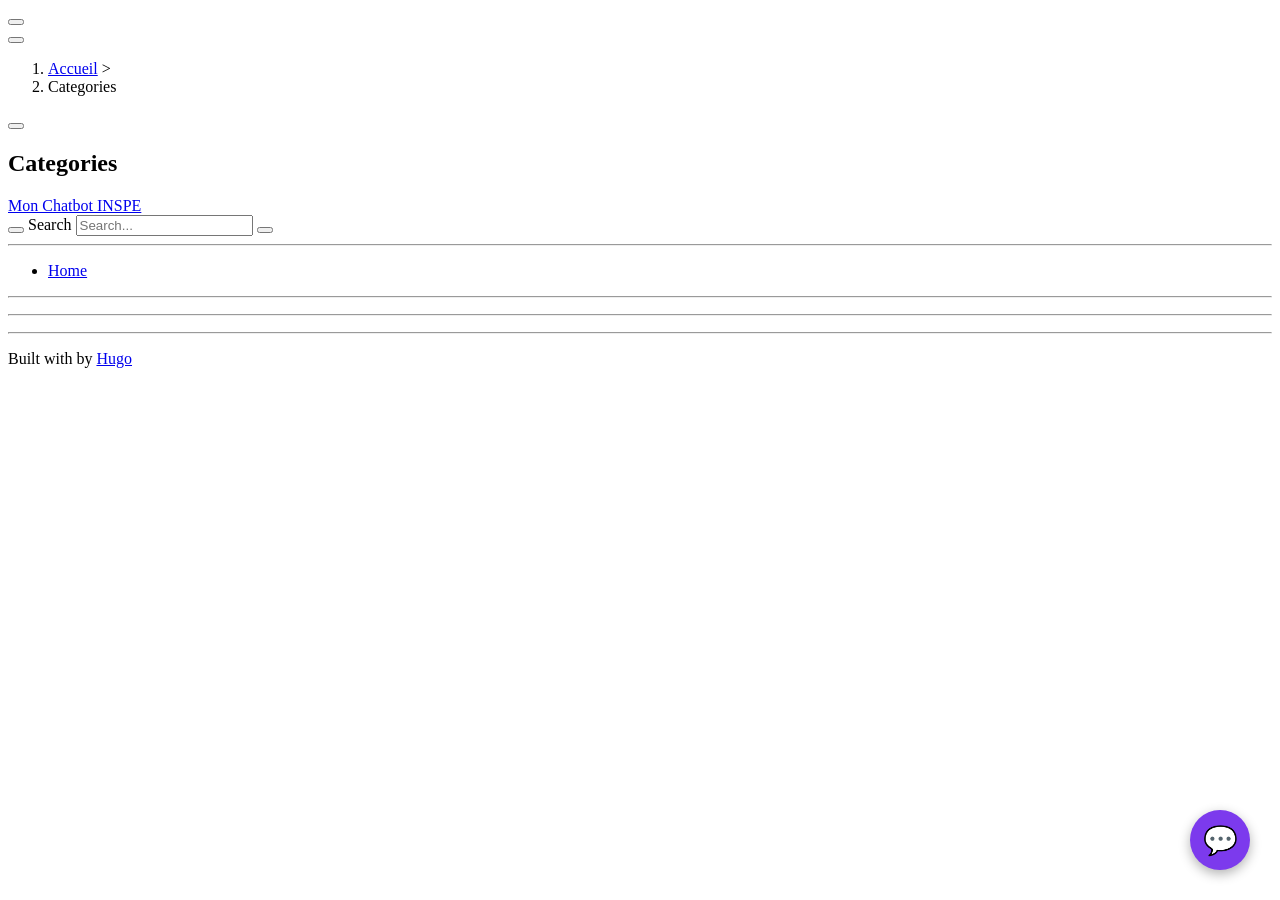
==== public/categories/index.html @ 09937f59 "premier commit" ====
<!DOCTYPE html>
<html id="R-html" lang="fr-fr" dir="ltr" itemscope itemtype="http://schema.org/Article" data-r-output-format="html">
  <head><script src="/livereload.js?mindelay=10&amp;v=2&amp;port=1313&amp;path=livereload" data-no-instant defer></script>
    <meta charset="utf-8">
    <meta name="viewport" content="height=device-height, width=device-width, initial-scale=1.0, minimum-scale=1.0">
    <meta name="generator" content="Hugo 0.157.0">
    <meta name="generator" content="Relearn 9.0.3+36307e4ed23582638ab689240ac7b427217803ee">
    <meta name="description" content="">
    <meta name="author" content="">
    <meta name="twitter:card" content="summary">
    <meta name="twitter:title" content="Categories :: Mon Chatbot INSPE">
    <meta property="og:url" content="http://localhost:1313/categories/index.html">
    <meta property="og:site_name" content="Mon Chatbot INSPE">
    <meta property="og:title" content="Categories :: Mon Chatbot INSPE">
    <meta property="og:locale" content="fr_fr">
    <meta property="og:type" content="website">
    <meta itemprop="name" content="Categories :: Mon Chatbot INSPE">
    <title>Categories :: Mon Chatbot INSPE</title>
    <link href="/categories/index.xml" rel="alternate" type="application/rss+xml" title="Categories :: Mon Chatbot INSPE">
    <link href="/css/auto-complete/auto-complete.min.css?1775208821" rel="stylesheet">
    <script src="/js/auto-complete/auto-complete.min.js?1775208821" defer></script>
    <script src="/js/search-lunr.js?1775208821" defer></script>
    <script src="/js/search.js?1775208821" defer></script>
    <script>
      window.relearn = window.relearn || {};
      window.relearn.index_js_url="/searchindex.en.js?1775208821";
    </script>
    <script src="/js/lunr/lunr.min.js?1775208821" defer></script>
    <script src="/js/lunr/lunr.stemmer.support.min.js?1775208821" defer></script>
    <script src="/js/lunr/lunr.multi.min.js?1775208821" defer></script>
    <script src="/js/lunr/lunr.fr.min.js?1775208821" defer></script>
    <script>
      window.relearn = window.relearn || {};
      window.relearn.contentLangs=['fr'];
    </script>
    <link href="/fonts/fontawesome/css/all.min.css?1775208821" rel="stylesheet" media="print" onload="this.media='all';this.onload=null;"><noscript><link href="/fonts/fontawesome/css/all.min.css?1775208821" rel="stylesheet"></noscript>
    <link href="/css/perfect-scrollbar/perfect-scrollbar.min.css?1775208821" rel="stylesheet">
    <link href="/css/theme.css?1775208821" rel="stylesheet">
    <link href="/css/format-html.css?1775208821" rel="stylesheet" id="R-format-style">
    <script>
      window.relearn = window.relearn || {};
      // configuration
      window.relearn.min = ``;
      window.relearn.path='\/categories\/index.html';
      window.relearn.relBasePath='..';
      window.relearn.relBaseUri='..';
      window.relearn.absBaseUri='http:\/\/localhost:1313';
      window.relearn.disableInlineCopyToClipboard=false;
      window.relearn.enableBlockCodeWrap=true;
      // translations
      window.T_Copy_to_clipboard = `Copy text to clipboard`;
      window.T_Copied_to_clipboard = `Text copied to clipboard!`;
      window.T_Link_copied_to_clipboard = `Link copied to clipboard!`;
      window.T_Reset_view = `Reset view`;
      window.T_View_reset = `View reset!`;
      window.T_No_results_found = `No results found for "{0}"`;
      window.T_N_results_found = `{1} results found for "{0}"`;
      window.T_Browser_unsupported_feature = `This browser doesn't support this feature`;
      // variant stuff
      window.relearn.themevariants = [ 'relearn-light' ];
      window.relearn.customvariantprefix = "my-custom-";
      window.relearn.changeVariant = function(variant) {
        var oldVariant = document.documentElement.dataset.rThemeVariant;
        window.localStorage.setItem(window.relearn.absBaseUri + "/variant", variant);
        document.documentElement.dataset.rThemeVariant = variant;
        if (oldVariant != variant) {
          document.dispatchEvent( new CustomEvent('themeVariantLoaded', { detail: { variant, oldVariant } }) );
          window.relearn.markVariant();
        }
      }
      window.relearn.markVariant = function() {
        var variant = window.localStorage.getItem(window.relearn.absBaseUri + "/variant");
        document.querySelectorAll(".R-variantswitcher select").forEach((select) => {select.value = variant;});
      }
      window.relearn.initVariant = function() {
        var variant = window.localStorage.getItem(window.relearn.absBaseUri + "/variant") ?? "";
        if( !variant ||
            (!variant.startsWith(window.relearn.customvariantprefix) && !window.relearn.themevariants.includes(variant)) ||
            (variant.startsWith(window.relearn.customvariantprefix) && !window.localStorage.getItem(window.relearn.absBaseUri + "/variantstylesheet-" + variant)) ){
          variant = window.relearn.themevariants[0];
          window.localStorage.setItem(window.relearn.absBaseUri + "/variant", variant);
        }
        document.documentElement.dataset.rThemeVariant = variant;
      }
      window.relearn.initVariant();
      window.relearn.markVariant();
    </script>
  </head>
  <body class="mobile-support html" data-origin="/categories/index.html">
    <div id="R-body" class="default-animation">
      <div id="R-body-overlay"></div>
      <nav id="R-topbar" class="default-animation">
        <div class="topbar-wrapper default-animation">
          <div class="topbar-sidebar-divider default-animation"></div>
          <div class="topbar-area topbar-area-start" data-area="start">
            <div class="topbar-button topbar-button-sidebar default-animation" data-content-empty="disable" data-width-s="show" data-width-m="hide" data-width-l="hide">
<span class="btn cstyle button link noborder notitle interactive"><button onclick="toggleNav()" type="button" title="Menu (CTRL&#43;ALT&#43;n)"><i class="fa-fw fas fa-bars"></i></button></span>
            </div>
            <div class="topbar-button topbar-button-toc default-animation" data-content-empty="hide" data-width-s="show" data-width-m="show" data-width-l="show">
<span class="btn cstyle button link noborder notitle interactive"><button onclick="toggleTopbarFlyout(this)" type="button" title="Table of Contents (CTRL&#43;ALT&#43;t)"><i class="fa-fw fas fa-table-list"></i></button></span>
              <div class="topbar-content">
                <div class="topbar-content-wrapper"> 
                </div>
              </div>
            </div>
          </div>
          <ol class="topbar-breadcrumbs breadcrumbs highlightable" itemscope itemtype="http://schema.org/BreadcrumbList"><li itemscope itemtype="https://schema.org/ListItem" itemprop="itemListElement" class=""><a itemprop="item" href="/index.html"><span itemprop="name">Accueil</span></a><meta itemprop="position" content="1">&nbsp;>&nbsp;</li><li itemscope itemtype="https://schema.org/ListItem" itemprop="itemListElement" class=""><span itemprop="name">Categories</span><meta itemprop="position" content="2"></li>
          </ol>
          <div class="topbar-area topbar-area-end" data-area="end">
            <div class="topbar-button topbar-button-prev default-animation" data-content-empty="disable" data-width-s="show" data-width-m="show" data-width-l="show">
<span class="btn cstyle button link noborder notitle interactive"><a href="/index.html" title="Accueil (🡐)"><i class="fa-fw fas fa-chevron-left"></i></a></span>
            </div>
            <div class="topbar-button topbar-button-next default-animation" data-content-empty="disable" data-width-s="show" data-width-m="show" data-width-l="show">
<span class="btn cstyle button link noborder notitle"><span><i class="fa-fw fas fa-chevron-right"></i></span></span>
            </div>
            <div class="topbar-button topbar-button-more default-animation" data-content-empty="hide" data-width-s="show" data-width-m="show" data-width-l="show">
<span class="btn cstyle button link noborder notitle interactive"><button onclick="toggleTopbarFlyout(this)" type="button" title="More"><i class="fa-fw fas fa-ellipsis-v"></i></button></span>
              <div class="topbar-content">
                <div class="topbar-content-wrapper">
                  <div class="topbar-area topbar-area-more" data-area="more">
                  </div>
                </div>
              </div>
            </div>
          </div>
        </div>
      </nav>
      <div id="R-main-overlay"></div>
      <main id="R-body-inner" class="highlightable categories" tabindex="-1">
        <div class="flex-block-wrapper">
<article>
  <header class="headline">
  </header>
<h1 id="categories">Categories</h1>


  <footer class="footline">
  </footer>
</article>
        </div>
      </main>
    </div>
    <aside id="R-sidebar" class="default-animation">
      <div id="R-header-topbar" class="default-animation"></div>
      <div id="R-header-wrapper" class="default-animation">
        <a id="R-logo" class="R-default direction-row" href="/index.html">
          <span class="logo-title default-animation">Mon Chatbot INSPE</span>
        </a>
        <search><form action="/search/index.html" method="get">
          <div class="searchbox default-animation">
            <button class="search-detail" type="submit" title="Search (CTRL+ALT+f)"><i class="fas fa-fw fa-search"></i></button>
            <label class="a11y-only" for="R-search-by">Search</label>
            <input data-search-input id="R-search-by" name="search-by" class="search-by" type="search" placeholder="Search...">
            <button class="search-clear" type="button" data-search-clear="" title="Clear search"><i class="fas fa-fw fa-times" title="Clear search"></i></button>
          </div>
        </form></search>
      </div>
      <div id="R-homelinks" class="default-animation homelinks">
        <div class="R-menu-divider default-animation">
          <hr class="padding default-animation">
        </div>
        <div class="R-sidebarmenu R-shortcutmenu-homelinks default-animation">
          <ul class="space collapsible-menu">
            <li class="" data-nav-id="/index.html"><a class="padding" href="/index.html"><i class="fa-fw fas fa-home"></i> Home</a></li>
          </ul>
        </div>
        <div class="R-menu-divider default-animation">
          <hr class="padding default-animation">
        </div>
        <div class="R-sidebarmenu R-shortcutmenu-headercontrols default-animation">
          <ul class="">
          </ul>
        </div>
        <div class="R-menu-divider default-animation">
          <hr class="padding default-animation">
        </div>
      </div>
      <div id="R-content-wrapper" class="highlightable">
        <div class="R-sidebarmenu R-shortcutmenu-main default-animation">
          <ul class="enlarge morespace collapsible-menu">
          </ul>
        </div>
        <div class="R-sidebarmenu R-shortcutmenu-shortcuts default-animation">
          <ul class="space collapsible-menu">
          </ul>
        </div>
        <div id="R-footer-margin" class="default-animation"></div>
        <div class="R-menu-divider default-animation">
          <hr class="padding default-animation">
        </div>
        <div class="R-sidebarmenu R-shortcutmenu-footercontrols default-animation">
          <ul class="">
          </ul>
        </div>
<div id="R-footer" class="default-animation"><p>Built with <a href="https://github.com/McShelby/hugo-theme-relearn" title="love"><i class="fas fa-heart"></i></a> by <a href="https://gohugo.io/">Hugo</a></p></div>
      </div>
    </aside>
    <script src="/js/perfect-scrollbar/perfect-scrollbar.min.js?1775208821" defer></script>
    <script src="/js/theme.js?1775208821" defer></script>
<style>
  #chat-bubble {
    position: fixed;
    bottom: 30px;
    right: 30px;
    z-index: 9999;
  }
  #chat-bubble button {
    width: 60px;
    height: 60px;
    border-radius: 50%;
    background-color: #7C3AED;
    border: none;
    cursor: pointer;
    box-shadow: 0 4px 12px rgba(0,0,0,0.3);
    font-size: 28px;
  }
  #chat-container {
    display: none;
    position: fixed;
    bottom: 100px;
    right: 30px;
    width: 400px;
    height: 600px;
    border: 2px solid #7C3AED;
    border-radius: 12px;
    box-shadow: 0 8px 24px rgba(0,0,0,0.3);
    z-index: 9999;
    overflow: hidden;
    background-color: white;
  }
  #chat-frame {
    width: 100%;
    height: 100%;
    border: none;
  }
</style>

<div id="chat-bubble">
  <button onclick="toggleChat()">💬</button>
</div>

<div id="chat-container">
  <iframe id="chat-frame" src="http://127.0.0.1:3000"></iframe>
</div>

<script>
  function toggleChat() {
    var container = document.getElementById('chat-container');
    container.style.display = container.style.display === 'none' ? 'block' : 'none';
  }
</script>
    <div id="toast-container" role="status" aria-live="polite" aria-atomic="false"></div>
  </body>
</html>
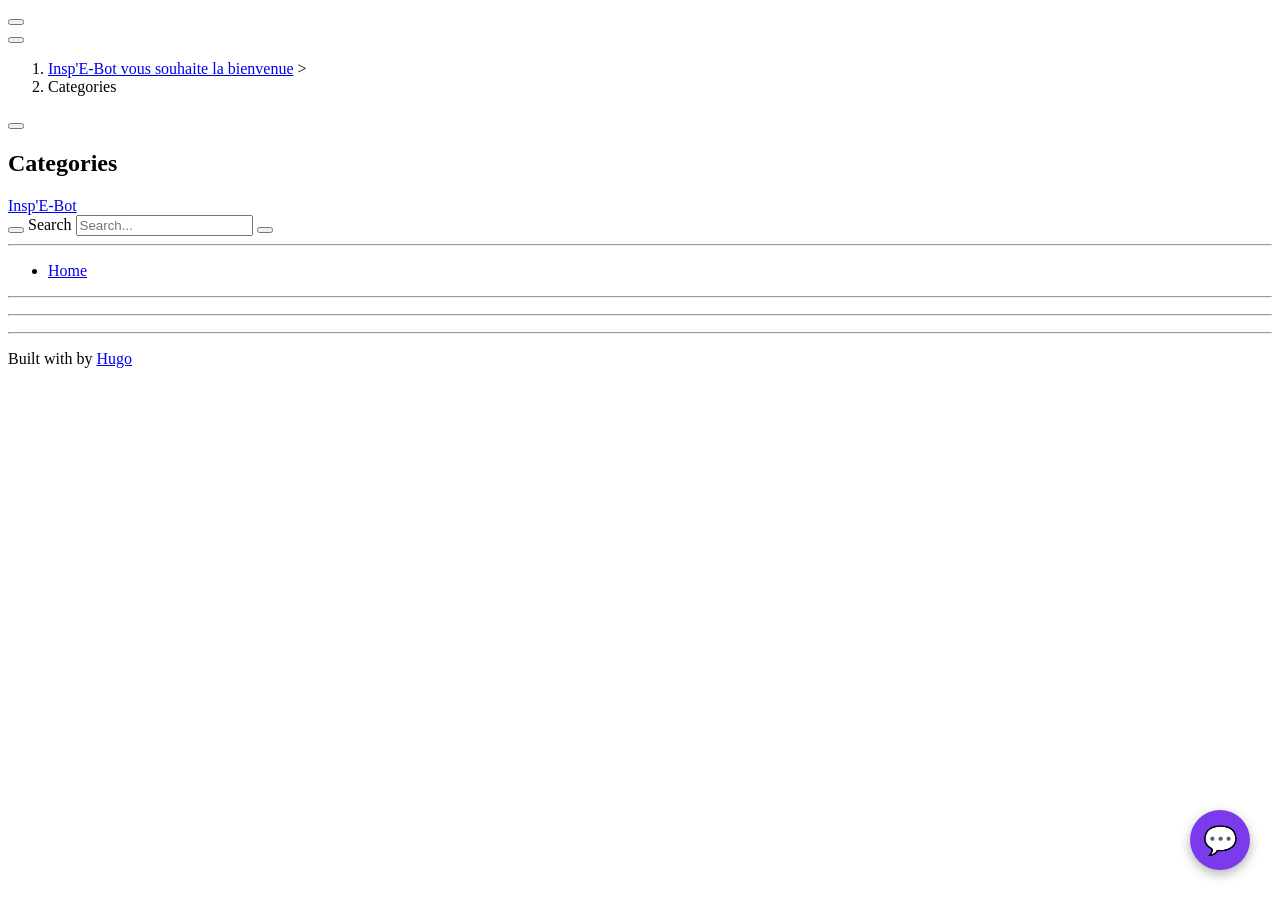
==== commit a2f7a47a: "mise a jour titre menu" ====
--- a/public/categories/index.html
+++ b/public/categories/index.html
@@ -8,35 +8,35 @@
     <meta name="description" content="">
     <meta name="author" content="">
     <meta name="twitter:card" content="summary">
-    <meta name="twitter:title" content="Categories :: Mon Chatbot INSPE">
+    <meta name="twitter:title" content="Categories :: Insp&#39;E-Bot">
     <meta property="og:url" content="http://localhost:1313/categories/index.html">
-    <meta property="og:site_name" content="Mon Chatbot INSPE">
-    <meta property="og:title" content="Categories :: Mon Chatbot INSPE">
+    <meta property="og:site_name" content="Insp&#39;E-Bot">
+    <meta property="og:title" content="Categories :: Insp&#39;E-Bot">
     <meta property="og:locale" content="fr_fr">
     <meta property="og:type" content="website">
-    <meta itemprop="name" content="Categories :: Mon Chatbot INSPE">
-    <title>Categories :: Mon Chatbot INSPE</title>
-    <link href="/categories/index.xml" rel="alternate" type="application/rss+xml" title="Categories :: Mon Chatbot INSPE">
-    <link href="/css/auto-complete/auto-complete.min.css?1775208821" rel="stylesheet">
-    <script src="/js/auto-complete/auto-complete.min.js?1775208821" defer></script>
-    <script src="/js/search-lunr.js?1775208821" defer></script>
-    <script src="/js/search.js?1775208821" defer></script>
+    <meta itemprop="name" content="Categories :: Insp&#39;E-Bot">
+    <title>Categories :: Insp&#39;E-Bot</title>
+    <link href="/categories/index.xml" rel="alternate" type="application/rss+xml" title="Categories :: Insp&#39;E-Bot">
+    <link href="/css/auto-complete/auto-complete.min.css?1775721516" rel="stylesheet">
+    <script src="/js/auto-complete/auto-complete.min.js?1775721516" defer></script>
+    <script src="/js/search-lunr.js?1775721516" defer></script>
+    <script src="/js/search.js?1775721516" defer></script>
     <script>
       window.relearn = window.relearn || {};
-      window.relearn.index_js_url="/searchindex.en.js?1775208821";
+      window.relearn.index_js_url="/searchindex.en.js?1775721516";
     </script>
-    <script src="/js/lunr/lunr.min.js?1775208821" defer></script>
-    <script src="/js/lunr/lunr.stemmer.support.min.js?1775208821" defer></script>
-    <script src="/js/lunr/lunr.multi.min.js?1775208821" defer></script>
-    <script src="/js/lunr/lunr.fr.min.js?1775208821" defer></script>
+    <script src="/js/lunr/lunr.min.js?1775721516" defer></script>
+    <script src="/js/lunr/lunr.stemmer.support.min.js?1775721516" defer></script>
+    <script src="/js/lunr/lunr.multi.min.js?1775721516" defer></script>
+    <script src="/js/lunr/lunr.fr.min.js?1775721516" defer></script>
     <script>
       window.relearn = window.relearn || {};
       window.relearn.contentLangs=['fr'];
     </script>
-    <link href="/fonts/fontawesome/css/all.min.css?1775208821" rel="stylesheet" media="print" onload="this.media='all';this.onload=null;"><noscript><link href="/fonts/fontawesome/css/all.min.css?1775208821" rel="stylesheet"></noscript>
-    <link href="/css/perfect-scrollbar/perfect-scrollbar.min.css?1775208821" rel="stylesheet">
-    <link href="/css/theme.css?1775208821" rel="stylesheet">
-    <link href="/css/format-html.css?1775208821" rel="stylesheet" id="R-format-style">
+    <link href="/fonts/fontawesome/css/all.min.css?1775721516" rel="stylesheet" media="print" onload="this.media='all';this.onload=null;"><noscript><link href="/fonts/fontawesome/css/all.min.css?1775721516" rel="stylesheet"></noscript>
+    <link href="/css/perfect-scrollbar/perfect-scrollbar.min.css?1775721516" rel="stylesheet">
+    <link href="/css/theme.css?1775721516" rel="stylesheet">
+    <link href="/css/format-html.css?1775721516" rel="stylesheet" id="R-format-style">
     <script>
       window.relearn = window.relearn || {};
       // configuration
@@ -104,11 +104,11 @@
               </div>
             </div>
           </div>
-          <ol class="topbar-breadcrumbs breadcrumbs highlightable" itemscope itemtype="http://schema.org/BreadcrumbList"><li itemscope itemtype="https://schema.org/ListItem" itemprop="itemListElement" class=""><a itemprop="item" href="/index.html"><span itemprop="name">Accueil</span></a><meta itemprop="position" content="1">&nbsp;>&nbsp;</li><li itemscope itemtype="https://schema.org/ListItem" itemprop="itemListElement" class=""><span itemprop="name">Categories</span><meta itemprop="position" content="2"></li>
+          <ol class="topbar-breadcrumbs breadcrumbs highlightable" itemscope itemtype="http://schema.org/BreadcrumbList"><li itemscope itemtype="https://schema.org/ListItem" itemprop="itemListElement" class=""><a itemprop="item" href="/index.html"><span itemprop="name">Insp&#39;E-Bot vous souhaite la bienvenue</span></a><meta itemprop="position" content="1">&nbsp;>&nbsp;</li><li itemscope itemtype="https://schema.org/ListItem" itemprop="itemListElement" class=""><span itemprop="name">Categories</span><meta itemprop="position" content="2"></li>
           </ol>
           <div class="topbar-area topbar-area-end" data-area="end">
             <div class="topbar-button topbar-button-prev default-animation" data-content-empty="disable" data-width-s="show" data-width-m="show" data-width-l="show">
-<span class="btn cstyle button link noborder notitle interactive"><a href="/index.html" title="Accueil (🡐)"><i class="fa-fw fas fa-chevron-left"></i></a></span>
+<span class="btn cstyle button link noborder notitle interactive"><a href="/index.html" title="Insp'E-Bot vous souhaite la bienvenue (🡐)"><i class="fa-fw fas fa-chevron-left"></i></a></span>
             </div>
             <div class="topbar-button topbar-button-next default-animation" data-content-empty="disable" data-width-s="show" data-width-m="show" data-width-l="show">
 <span class="btn cstyle button link noborder notitle"><span><i class="fa-fw fas fa-chevron-right"></i></span></span>
@@ -144,7 +144,7 @@
       <div id="R-header-topbar" class="default-animation"></div>
       <div id="R-header-wrapper" class="default-animation">
         <a id="R-logo" class="R-default direction-row" href="/index.html">
-          <span class="logo-title default-animation">Mon Chatbot INSPE</span>
+          <span class="logo-title default-animation">Insp&#39;E-Bot</span>
         </a>
         <search><form action="/search/index.html" method="get">
           <div class="searchbox default-animation">
@@ -195,8 +195,8 @@
 <div id="R-footer" class="default-animation"><p>Built with <a href="https://github.com/McShelby/hugo-theme-relearn" title="love"><i class="fas fa-heart"></i></a> by <a href="https://gohugo.io/">Hugo</a></p></div>
       </div>
     </aside>
-    <script src="/js/perfect-scrollbar/perfect-scrollbar.min.js?1775208821" defer></script>
-    <script src="/js/theme.js?1775208821" defer></script>
+    <script src="/js/perfect-scrollbar/perfect-scrollbar.min.js?1775721516" defer></script>
+    <script src="/js/theme.js?1775721516" defer></script>
 <style>
   #chat-bubble {
     position: fixed;
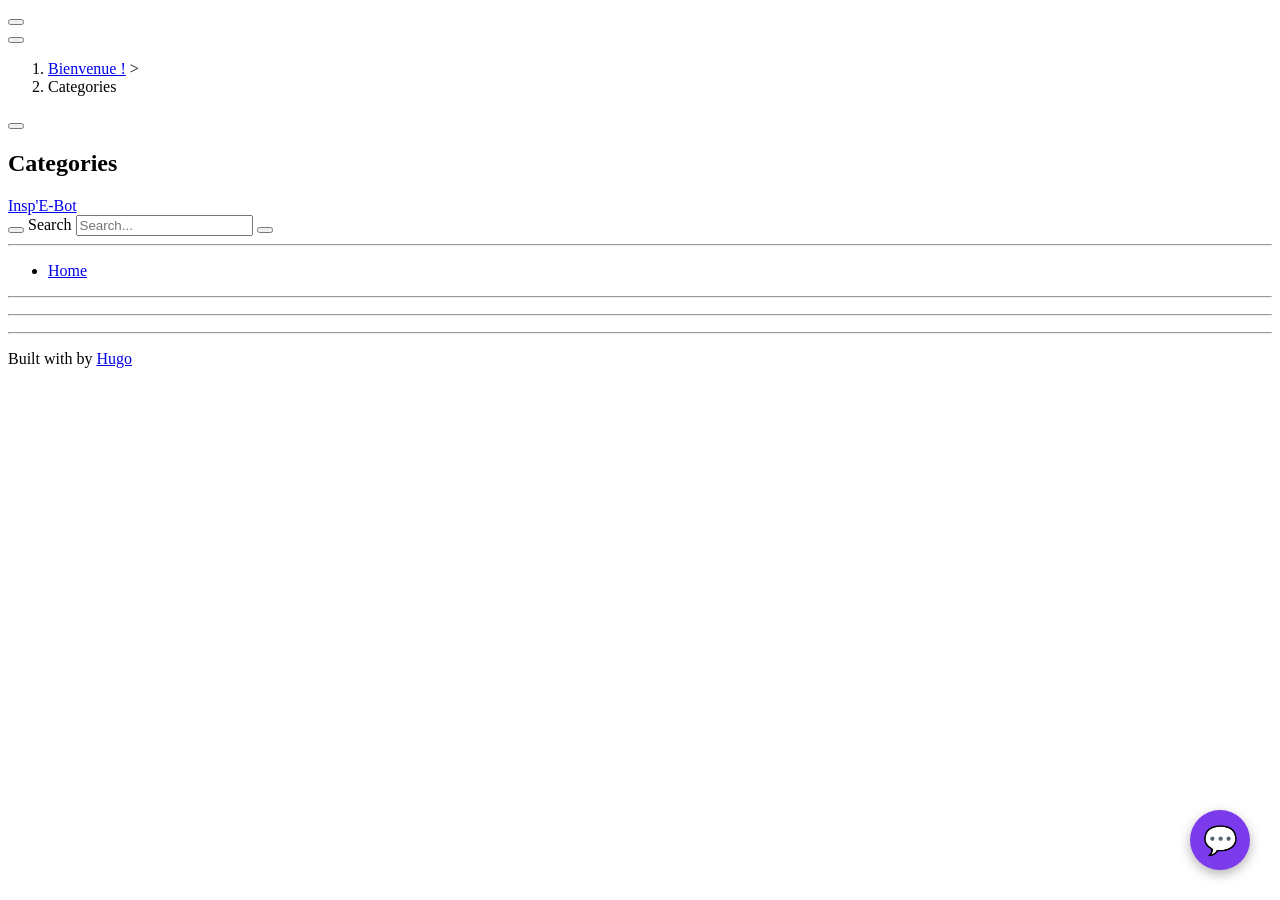
==== commit 2b506e9e: "ajout couleurs INSPE" ====
--- a/public/categories/index.html
+++ b/public/categories/index.html
@@ -17,26 +17,26 @@
     <meta itemprop="name" content="Categories :: Insp&#39;E-Bot">
     <title>Categories :: Insp&#39;E-Bot</title>
     <link href="/categories/index.xml" rel="alternate" type="application/rss+xml" title="Categories :: Insp&#39;E-Bot">
-    <link href="/css/auto-complete/auto-complete.min.css?1775721516" rel="stylesheet">
-    <script src="/js/auto-complete/auto-complete.min.js?1775721516" defer></script>
-    <script src="/js/search-lunr.js?1775721516" defer></script>
-    <script src="/js/search.js?1775721516" defer></script>
+    <link href="/css/auto-complete/auto-complete.min.css?1775743345" rel="stylesheet">
+    <script src="/js/auto-complete/auto-complete.min.js?1775743345" defer></script>
+    <script src="/js/search-lunr.js?1775743345" defer></script>
+    <script src="/js/search.js?1775743345" defer></script>
     <script>
       window.relearn = window.relearn || {};
-      window.relearn.index_js_url="/searchindex.en.js?1775721516";
+      window.relearn.index_js_url="/searchindex.en.js?1775743345";
     </script>
-    <script src="/js/lunr/lunr.min.js?1775721516" defer></script>
-    <script src="/js/lunr/lunr.stemmer.support.min.js?1775721516" defer></script>
-    <script src="/js/lunr/lunr.multi.min.js?1775721516" defer></script>
-    <script src="/js/lunr/lunr.fr.min.js?1775721516" defer></script>
+    <script src="/js/lunr/lunr.min.js?1775743345" defer></script>
+    <script src="/js/lunr/lunr.stemmer.support.min.js?1775743345" defer></script>
+    <script src="/js/lunr/lunr.multi.min.js?1775743345" defer></script>
+    <script src="/js/lunr/lunr.fr.min.js?1775743345" defer></script>
     <script>
       window.relearn = window.relearn || {};
       window.relearn.contentLangs=['fr'];
     </script>
-    <link href="/fonts/fontawesome/css/all.min.css?1775721516" rel="stylesheet" media="print" onload="this.media='all';this.onload=null;"><noscript><link href="/fonts/fontawesome/css/all.min.css?1775721516" rel="stylesheet"></noscript>
-    <link href="/css/perfect-scrollbar/perfect-scrollbar.min.css?1775721516" rel="stylesheet">
-    <link href="/css/theme.css?1775721516" rel="stylesheet">
-    <link href="/css/format-html.css?1775721516" rel="stylesheet" id="R-format-style">
+    <link href="/fonts/fontawesome/css/all.min.css?1775743345" rel="stylesheet" media="print" onload="this.media='all';this.onload=null;"><noscript><link href="/fonts/fontawesome/css/all.min.css?1775743345" rel="stylesheet"></noscript>
+    <link href="/css/perfect-scrollbar/perfect-scrollbar.min.css?1775743345" rel="stylesheet">
+    <link href="/css/theme.css?1775743345" rel="stylesheet">
+    <link href="/css/format-html.css?1775743345" rel="stylesheet" id="R-format-style">
     <script>
       window.relearn = window.relearn || {};
       // configuration
@@ -85,6 +85,7 @@
       window.relearn.initVariant();
       window.relearn.markVariant();
     </script>
+    <link href="/css/custom.css?1775743345" rel="stylesheet">
   </head>
   <body class="mobile-support html" data-origin="/categories/index.html">
     <div id="R-body" class="default-animation">
@@ -104,11 +105,11 @@
               </div>
             </div>
           </div>
-          <ol class="topbar-breadcrumbs breadcrumbs highlightable" itemscope itemtype="http://schema.org/BreadcrumbList"><li itemscope itemtype="https://schema.org/ListItem" itemprop="itemListElement" class=""><a itemprop="item" href="/index.html"><span itemprop="name">Insp&#39;E-Bot vous souhaite la bienvenue</span></a><meta itemprop="position" content="1">&nbsp;>&nbsp;</li><li itemscope itemtype="https://schema.org/ListItem" itemprop="itemListElement" class=""><span itemprop="name">Categories</span><meta itemprop="position" content="2"></li>
+          <ol class="topbar-breadcrumbs breadcrumbs highlightable" itemscope itemtype="http://schema.org/BreadcrumbList"><li itemscope itemtype="https://schema.org/ListItem" itemprop="itemListElement" class=""><a itemprop="item" href="/index.html"><span itemprop="name">Bienvenue !</span></a><meta itemprop="position" content="1">&nbsp;>&nbsp;</li><li itemscope itemtype="https://schema.org/ListItem" itemprop="itemListElement" class=""><span itemprop="name">Categories</span><meta itemprop="position" content="2"></li>
           </ol>
           <div class="topbar-area topbar-area-end" data-area="end">
             <div class="topbar-button topbar-button-prev default-animation" data-content-empty="disable" data-width-s="show" data-width-m="show" data-width-l="show">
-<span class="btn cstyle button link noborder notitle interactive"><a href="/index.html" title="Insp'E-Bot vous souhaite la bienvenue (🡐)"><i class="fa-fw fas fa-chevron-left"></i></a></span>
+<span class="btn cstyle button link noborder notitle interactive"><a href="/index.html" title="Bienvenue ! (🡐)"><i class="fa-fw fas fa-chevron-left"></i></a></span>
             </div>
             <div class="topbar-button topbar-button-next default-animation" data-content-empty="disable" data-width-s="show" data-width-m="show" data-width-l="show">
 <span class="btn cstyle button link noborder notitle"><span><i class="fa-fw fas fa-chevron-right"></i></span></span>
@@ -195,8 +196,8 @@
 <div id="R-footer" class="default-animation"><p>Built with <a href="https://github.com/McShelby/hugo-theme-relearn" title="love"><i class="fas fa-heart"></i></a> by <a href="https://gohugo.io/">Hugo</a></p></div>
       </div>
     </aside>
-    <script src="/js/perfect-scrollbar/perfect-scrollbar.min.js?1775721516" defer></script>
-    <script src="/js/theme.js?1775721516" defer></script>
+    <script src="/js/perfect-scrollbar/perfect-scrollbar.min.js?1775743345" defer></script>
+    <script src="/js/theme.js?1775743345" defer></script>
 <style>
   #chat-bubble {
     position: fixed;
